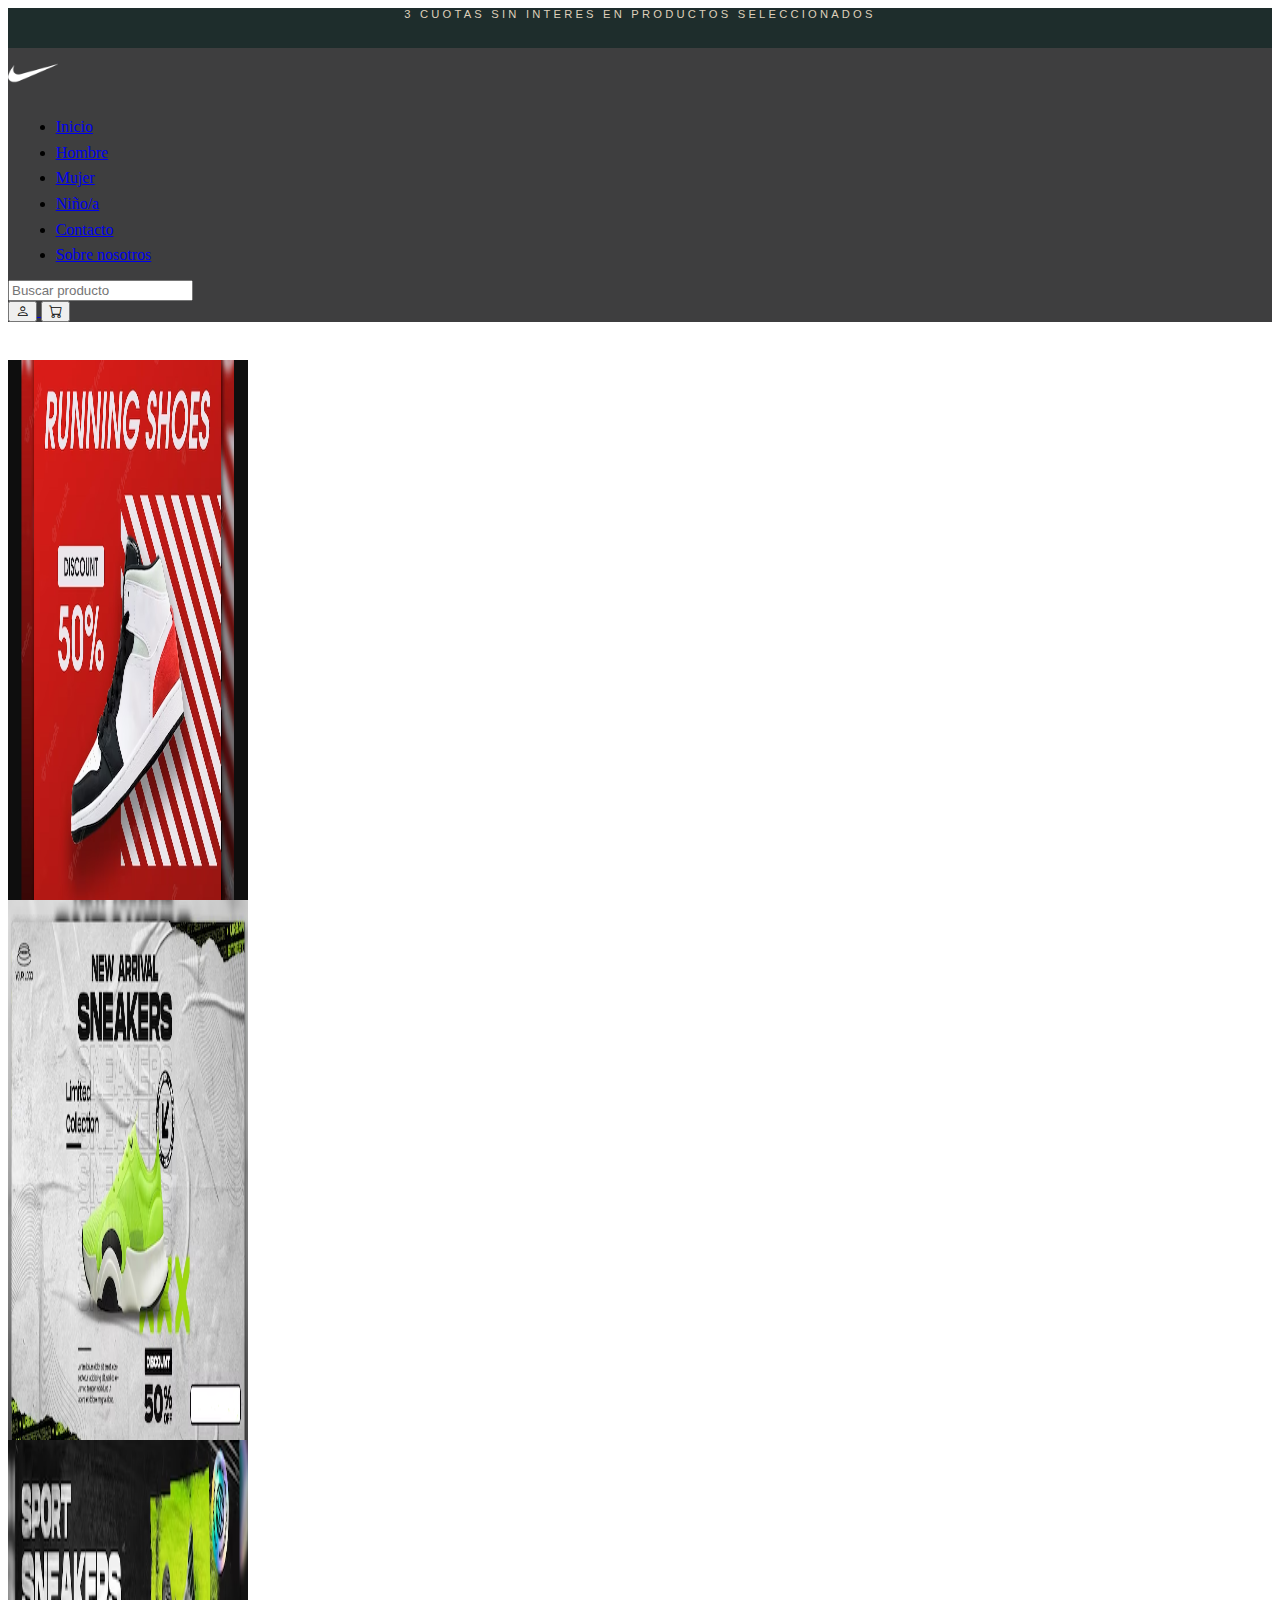
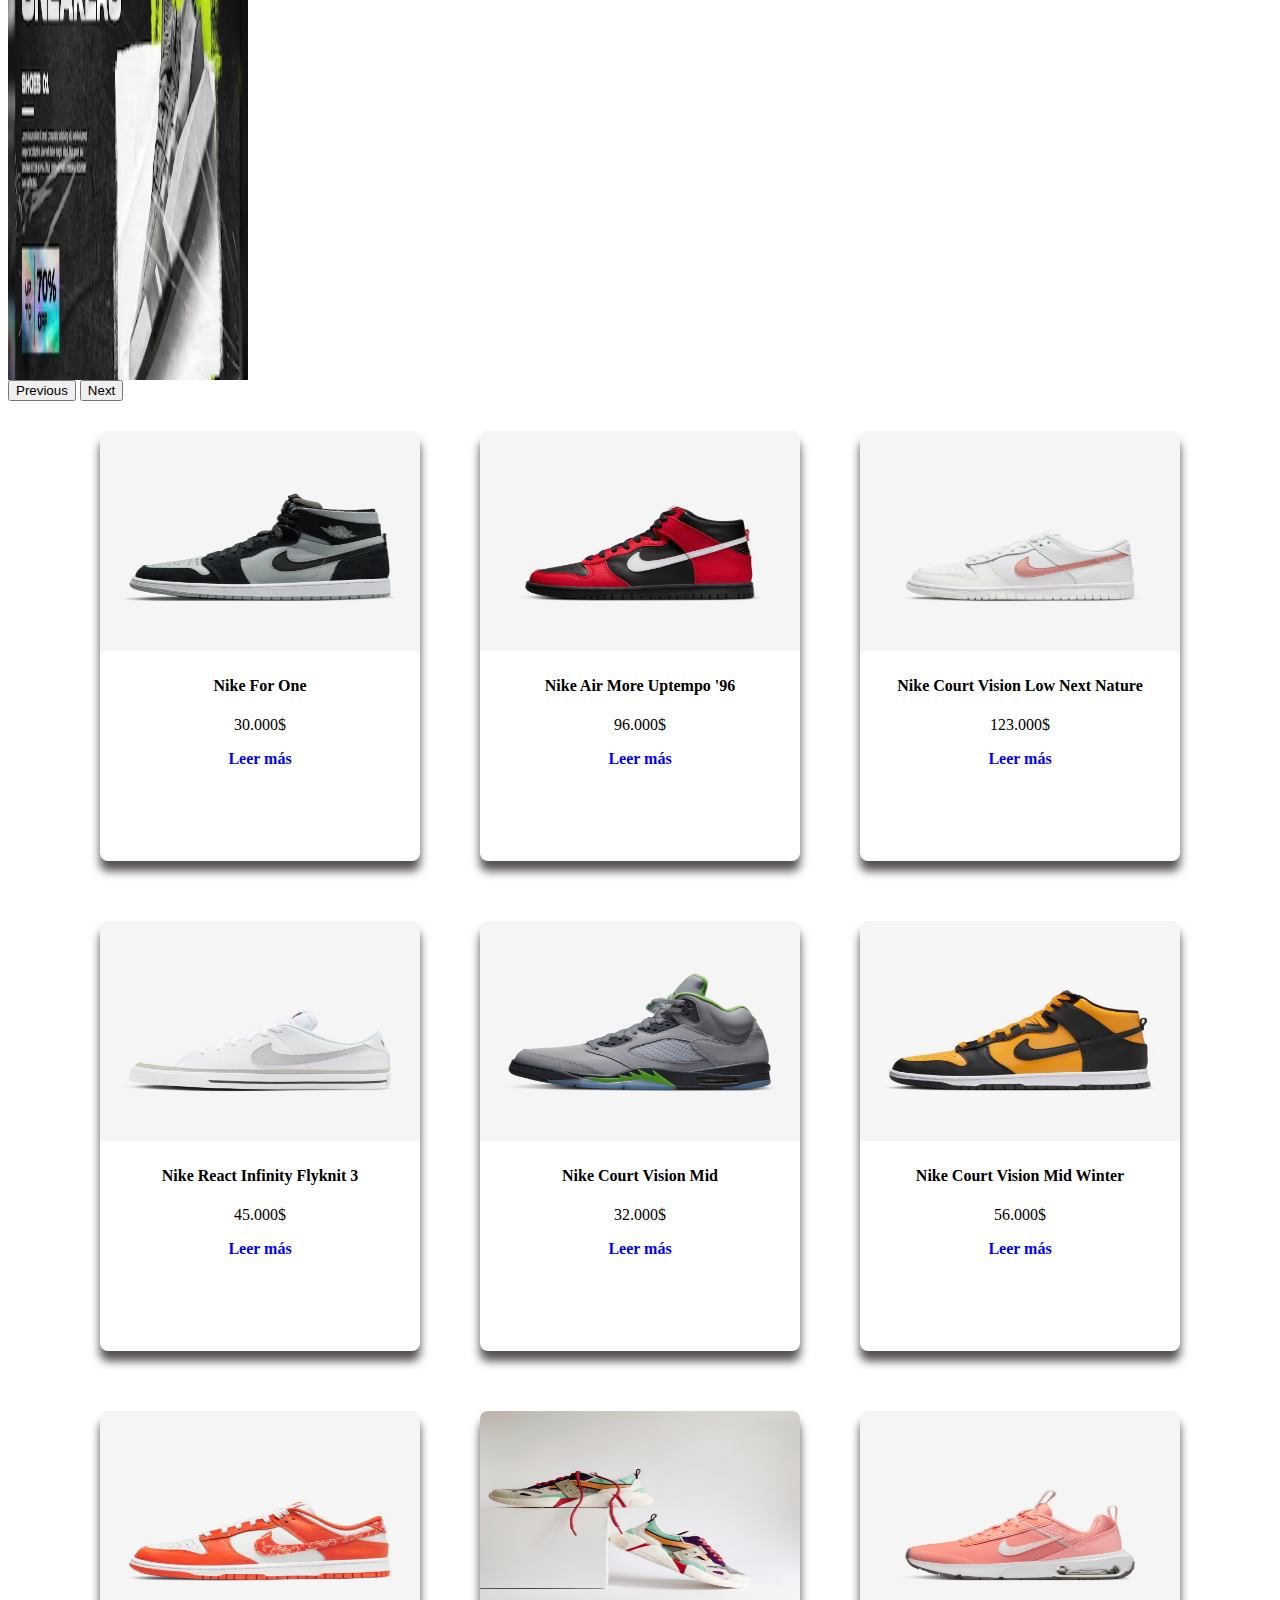
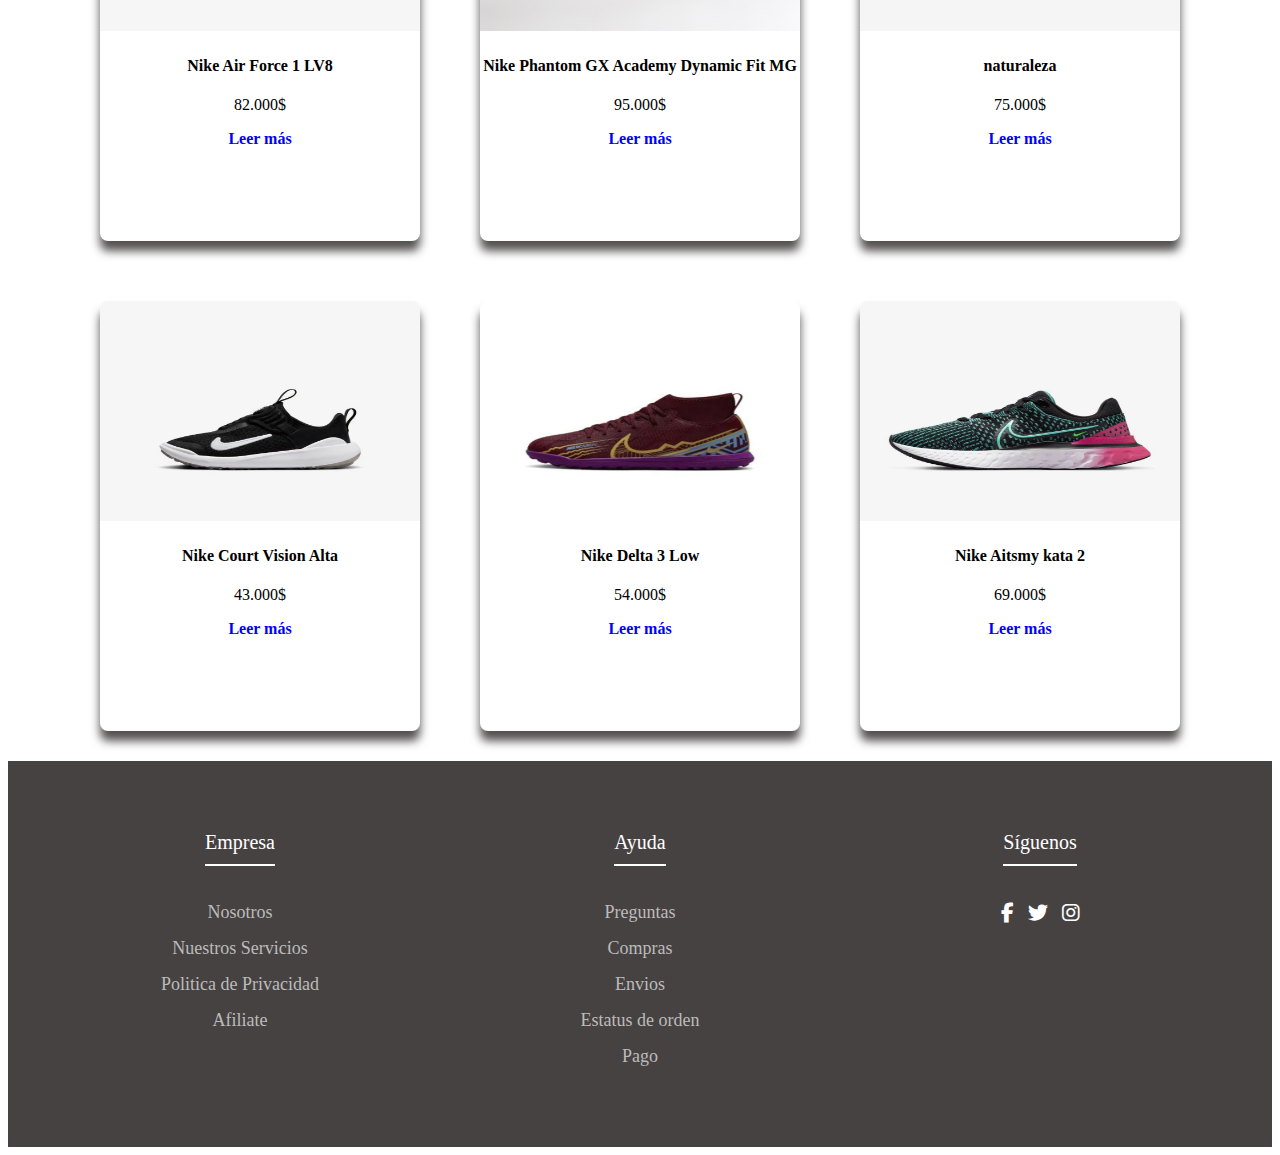
==== index.html @ ad6ff4ea "Se agrega el proyecto" ====
<!DOCTYPE html>
<html lang="en">

<head>
    <meta charset="UTF-8">
    <meta http-equiv="X-UA-Compatible" content="IE=edge">
    <meta name="viewport" content="width=device-width, initial-scale=1.0">
    <title>Nike Argentina | Tienda oficial</title>
    <link rel="stylesheet" href="/css/headear.css">
    <link rel="stylesheet" href="/css/style.css">
    <link rel="stylesheet" href="/css/footer.css">
    <link href="https://cdn.jsdelivr.net/npm/bootstrap@5.3.0-alpha3/dist/css/bootstrap.min.css" rel="stylesheet"
        integrity="sha384-KK94CHFLLe+nY2dmCWGMq91rCGa5gtU4mk92HdvYe+M/SXH301p5ILy+dN9+nJOZ" crossorigin="anonymous">
    <link rel="icon" href="./assets/nike-256.png">
    <link rel="stylesheet" href="https://cdn.jsdelivr.net/npm/bootstrap-icons@1.10.5/font/bootstrap-icons.css">
    <link rel="stylesheet" href="https://cdnjs.cloudflare.com/ajax/libs/font-awesome/6.4.0/css/all.min.css">
</head>

<body>
    <p class="topBanner d-flex justify-content-center align-items-center">3 CUOTAS SIN INTERES EN PRODUCTOS
        SELECCIONADOS</p>
    <header class="p-3 header-color">
        <div class="container">
            <div class="d-flex flex-wrap align-items-center justify-content-center justify-content-lg-start">
                <a href="/" class="d-flex align-items-center mb-2 mb-lg-0 text-white text-decoration-none">
                    <img class="logonikenav" src="./assets/nike-256.png" alt="logo nike en barra de navegacion">
                </a>
                <ul class="nav col-12 col-lg-auto me-lg-auto mb-2 justify-content-center mb-md-0 nav-lista">
                    <li><a href="#" class="nav-link px-2 text-secondary">Inicio</a></li>
                    <li><a href="#" class="nav-link px-2 text-white">Hombre</a></li>
                    <li><a href="#" class="nav-link px-2 text-white">Mujer</a></li>
                    <li><a href="#" class="nav-link px-2 text-white">Niño/a</a></li>
                    <li><a href="/pages/Contactanos.html" class="nav-link px-2 text-white">Contacto</a></li>
                    <li><a href="./pages/Acercadenosotros.html" class="nav-link px-2 text-white">Sobre
                            nosotros</a></li>
                </ul>
                <form class="col-12 col-lg-auto mb-3 mb-lg-0 me-lg-3 align-items-center" role="search">
                    <input type="search" class="form-control form-control-dark text-bg-white"
                        placeholder="Buscar producto" aria-label="Search">
                </form>
                <div class="text-end">
                    <a href="./pages/login.html">
                        <button type="button" class="btn btn-outline-light me-2"><i class="bi bi-person"></i></button>
                    </a>
                    <a href="./pages/carrito.html">
                        <button type="button" class="btn btn-outline-light">
                            <i class="bi bi-cart"></i>
                        </button>
                    </a>
                </div>
            </div>
        </div>
    </header>
    <main>
        <!-- Comienza el contenedor de promociones que esta debajo del navbar -->
        <div id="carouselExample" class="carousel slide carousel_padre">
            <div class="carousel-inner">
                <div class="carousel-item active carousel1">
                    <img src="/assets/img de bajo del navbar promociones1.png" class="d-block w-100 img2"
                        alt="imagen de zapatilla">
                </div>
                <div class="carousel-item carousel1">
                    <img src="/assets/img de bajo del navbar promociones2.png" class="d-block w-100 img2"
                        alt="imagen de zapatilla">
                </div>
                <div class="carousel-item carousel1">
                    <img src="/assets/img de bajo del navbar promociones3.png" class="d-block w-100 img2"
                        alt="imagen de zapatilla">
                </div>
            </div>
            <button class="carousel-control-prev" type="button" data-bs-target="#carouselExample" data-bs-slide="prev">
                <span class="carousel-control-prev-icon" aria-hidden="true"></span>
                <span class="visually-hidden">Previous</span>
            </button>
            <button class="carousel-control-next" type="button" data-bs-target="#carouselExample" data-bs-slide="next">
                <span class="carousel-control-next-icon" aria-hidden="true"></span>
                <span class="visually-hidden">Next</span>
            </button>
        </div>
        <!-- Aqui se termina y empiezan las tarjetas de zapatillas a la venta -->
        <div class="contenedor_card_padre">
            <div class="card">
                <img src="/assets/car1.jpg" alt="imagen de tarjetas1">
                <h4>Nike For One</h4>
                <p>30.000$</p>
                <a href="/pages/detalles-del-carrito.html">Leer más</a>
            </div>
            <div class="card">
                <img src="/assets/car2.png" alt="imagen de tarjetas2">
                <h4>Nike Air More Uptempo '96</h4>
                <p>96.000$</p>
                <a href="/pages/detalles-del-carrito.html">Leer más</a>
            </div>
            <div class="card">
                <img src="/assets/car3.jpg" alt="imagen de tarjetas3">
                <h4>Nike Court Vision Low Next Nature</h4>
                <p>123.000$</p>
                <a href="/pages/detalles-del-carrito.html">Leer más</a>
            </div>
            <div class="card">
                <img src="/assets/car4.jpg" alt=" imagen de tarjetas4">
                <h4>Nike React Infinity  Flyknit 3</h4>
                <p>45.000$</p>
                <a href="#">Leer más</a>
            </div>
            <div class="card">
                <img src="/assets/car5.png" alt="imagen de tarjetas5">
                <h4>Nike Court Vision Mid</h4>
                <p>32.000$</p>
                <a href="#">Leer más</a>
            </div>
            <div class="card">
                <img src="/assets/car6.png" alt="imagen de tarjetas6">
                <h4>Nike Court Vision Mid Winter</h4>
                <p>56.000$</p>
                <a href="#">Leer más</a>
            </div>
            <div class="card">
                <img src="/assets/car7.webp" alt="imagen de tarjetas7">
                <h4>Nike Air Force 1 LV8</h4>
                <p>82.000$</p>
                <a href="#">Leer más</a>
            </div>
            <div class="card">
                <img src="/assets/car8.jpg" alt="imagen de tarjetas8">
                <h4>Nike Phantom GX Academy Dynamic Fit MG</h4>
                <p>95.000$</p>
                <a href="/pages/detalles-del-carrito.html">Leer más</a>
            </div>
            <div class="card">
                <img src="/assets/car9.png" alt="imagen de tarjetas9">
                <h4>naturaleza</h4>
                <p>75.000$</p>
                <a href="#">Leer más</a>
            </div>
            <div class="card">
                <img src="/assets/car10.png" alt="imagen de tarjetas10">
                <h4>Nike Court Vision Alta</h4>
                <p>43.000$</p>
                <a href="#">Leer más</a>
            </div>
            <div class="card">
                <img src="/assets/car11.png" alt="imagen de tarjetas11">
                <h4>Nike Delta 3 Low</h4>
                <p>54.000$</p>
                <a href="#">Leer más</a>
            </div>
            <div class="card">
                <img src="/assets/car12.png" alt="imagen de tarjetas12">
                <h4>Nike Aitsmy kata 2</h4>
                <p>69.000$</p>
                <a href="#">Leer más</a>
            </div>
        </div>
        <!-- Aqui terminan las tarjetas -->
    </main>
    <footer>
        <div class="footer1">
            <div class="columnas1">
                <h3>Empresa</h3>
                <ul>
                    <li><a href="#"></a>Nosotros</li>
                    <li><a href="#"></a>Nuestros Servicios</li>
                    <li><a href="#"></a>Politica de Privacidad</li>
                    <li><a href="#"></a>Afiliate</li>
                </ul>
            </div>
            <div class="columnas1">
                <h3>Ayuda</h3>
                <ul>
                    <li><a href="#"></a>Preguntas</li>
                    <li><a href="#"></a>Compras</li>
                    <li><a href="#"></a>Envios</li>
                    <li><a href="#"></a>Estatus de orden</li>
                    <li><a href="#"></a>Pago</li>
                </ul>
            </div>
            <div class="columnas1">
                <h3>Síguenos</h3>
                <ul class="social-icons">
                    <li><a href="#"><i class="fab fa-facebook-f"></i></a></li>
                    <li><a href="#"><i class="fab fa-twitter"></i></a></li>
                    <li><a href="#"><i class="fab fa-instagram"></i></a></li>
                </ul>
            </div>
        </div>
    </footer>
    <script src="https://cdn.jsdelivr.net/npm/bootstrap@5.3.0-alpha3/dist/js/bootstrap.bundle.min.js"
        integrity="sha384-ENjdO4Dr2bkBIFxQpeoTz1HIcje39Wm4jDKdf19U8gI4ddQ3GYNS7NTKfAdVQSZe"
        crossorigin="anonymous"></script>
</body>

</html>

</html>
---- css/headear.css ----
.header-color{
    background: rgba(12, 13, 14, 0.795);
}
header ul li{
    margin: 0.6vw;
}
header ul li:hover a{
    background-color: none;
    color: #0a5071;
    padding: 1px;
}
.logonikenav{
    height: 50px;
}
.topBanner {
    height: 2.5rem;
    font-family: 'Montserrat', sans-serif;
    font-size: 0.7rem;
    letter-spacing: 0.2rem;
    text-align: center;
    color: #dfd0bb;
    background-color: #1e2d2c;
    margin: 0;
}
---- css/style.css ----
body{
    background-image: url(/assets/1111.jpg);
    background-size: 100%;
    background-size:cover;
}
.carousel_padre{
margin-top: 3%;
}

.carousel1{
    width: 19%;
    height: 60vh;
    max-height: 50vw;
}
.img2{
    background-size: contain;
    width: 100%;
    height: 100%;
}
.contenedor_card_padre{
    width: 100%;
    max-width: 1200px;
    /* min-height: 430px; */
    display: flex;
    flex-wrap: wrap;
    justify-content: center;
    margin: auto;

}
.card{
width: 320px;
height: 430px;
border-radius: 8px;
overflow: hidden;
text-align: center;
margin: 30px;
box-shadow: 0 10px 10px 0px rgb(85, 81, 81);
transition: all 0.25s;
}
.card img{
    width: 320px;
    height: 220px;
    background-size: contain;   
}
.card h4{
    font-weight: 600;
}
.card p{
    padding: 0 1rem;
    font-size: medium;
}
.card a{
    text-decoration: none;
    font-weight: 600;
    margin-bottom: 20px;
    color: blue;
}
.card:hover{
    transform: translateY(-15px);
    box-shadow: 0 15px 20px 0px black;
}
---- css/footer.css ----
footer {
    background-color: rgb(71, 66, 66);
    color: #fff;
    padding: 50px 0;
  }
  
  .footer1 {
    display: flex;
    justify-content: space-between;
    max-width: 1200px;
    margin: 0 auto;
    cursor: pointer;
    
  }
  
  .columnas1 {
    flex: 1;
    text-align: center;
  }
  
  .columnas1 h3 {
    font-size: 20px;
    margin-bottom: 20px;
    font-size: 20px;
    color: #fff;
    font-weight: 500;
    border-bottom: 2px solid #fff;
    padding-bottom: 10px;
    display: inline-block;
  }
  
  .columnas1 ul {
    list-style-type: none;
    padding: 0;
    margin-bottom: 30px;
  }
  
  .columnas1 li {
    margin-bottom: 10px;
    font-size: 18px;
    text-decoration: none;
    color: #BBBBBB;
    display: block;
    margin-bottom: 15px;
    transition: all 3s ease;
  }
  
  .social-icons li {
    display: inline-block;
    margin: 0 5px;
  }
  
  .social-icons a {
    color: #fff;
    font-size: 20px;
    transition: color 0.3s ease;
  }
  
  .social-icons a:hover {
    color: black;
  }
  
  @media (max-width: 768px) {
    .container {
      flex-direction: column;
    }
  }
  .lista1{
    text-decoration: none;
  }
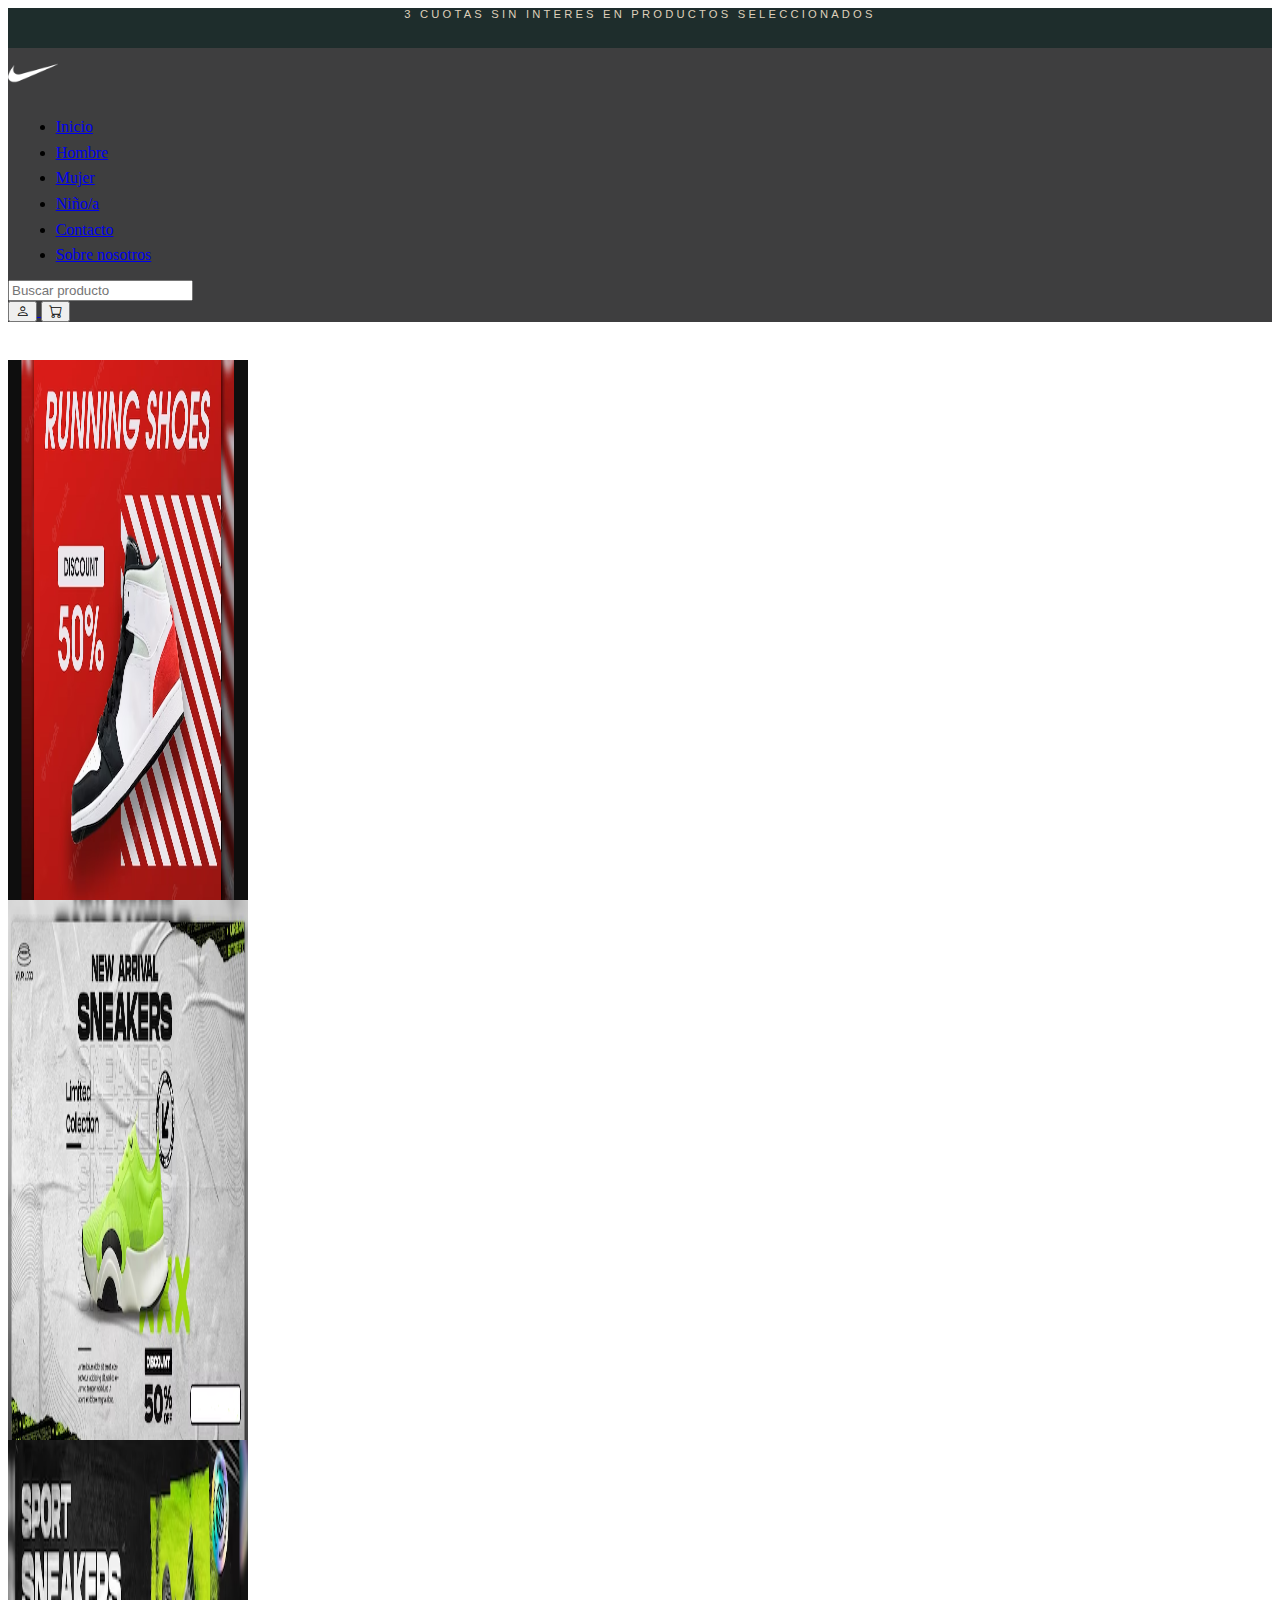
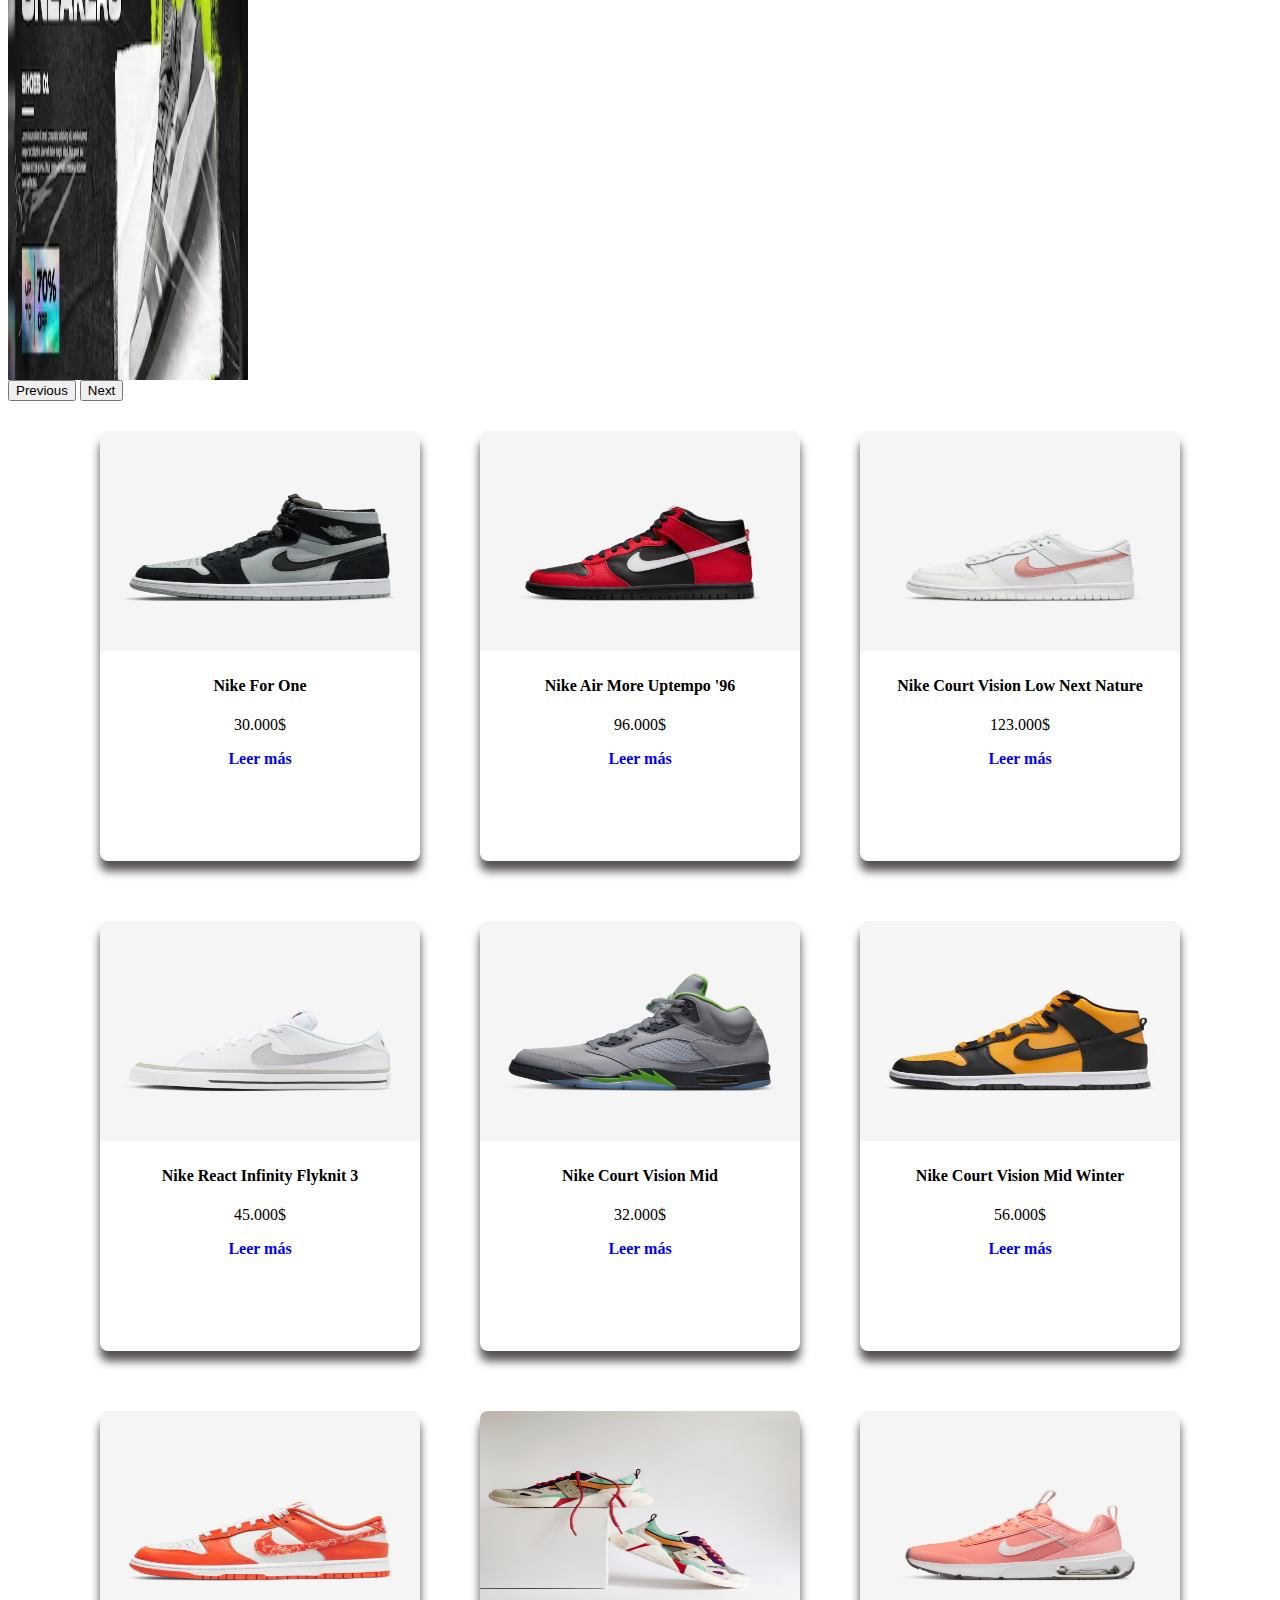
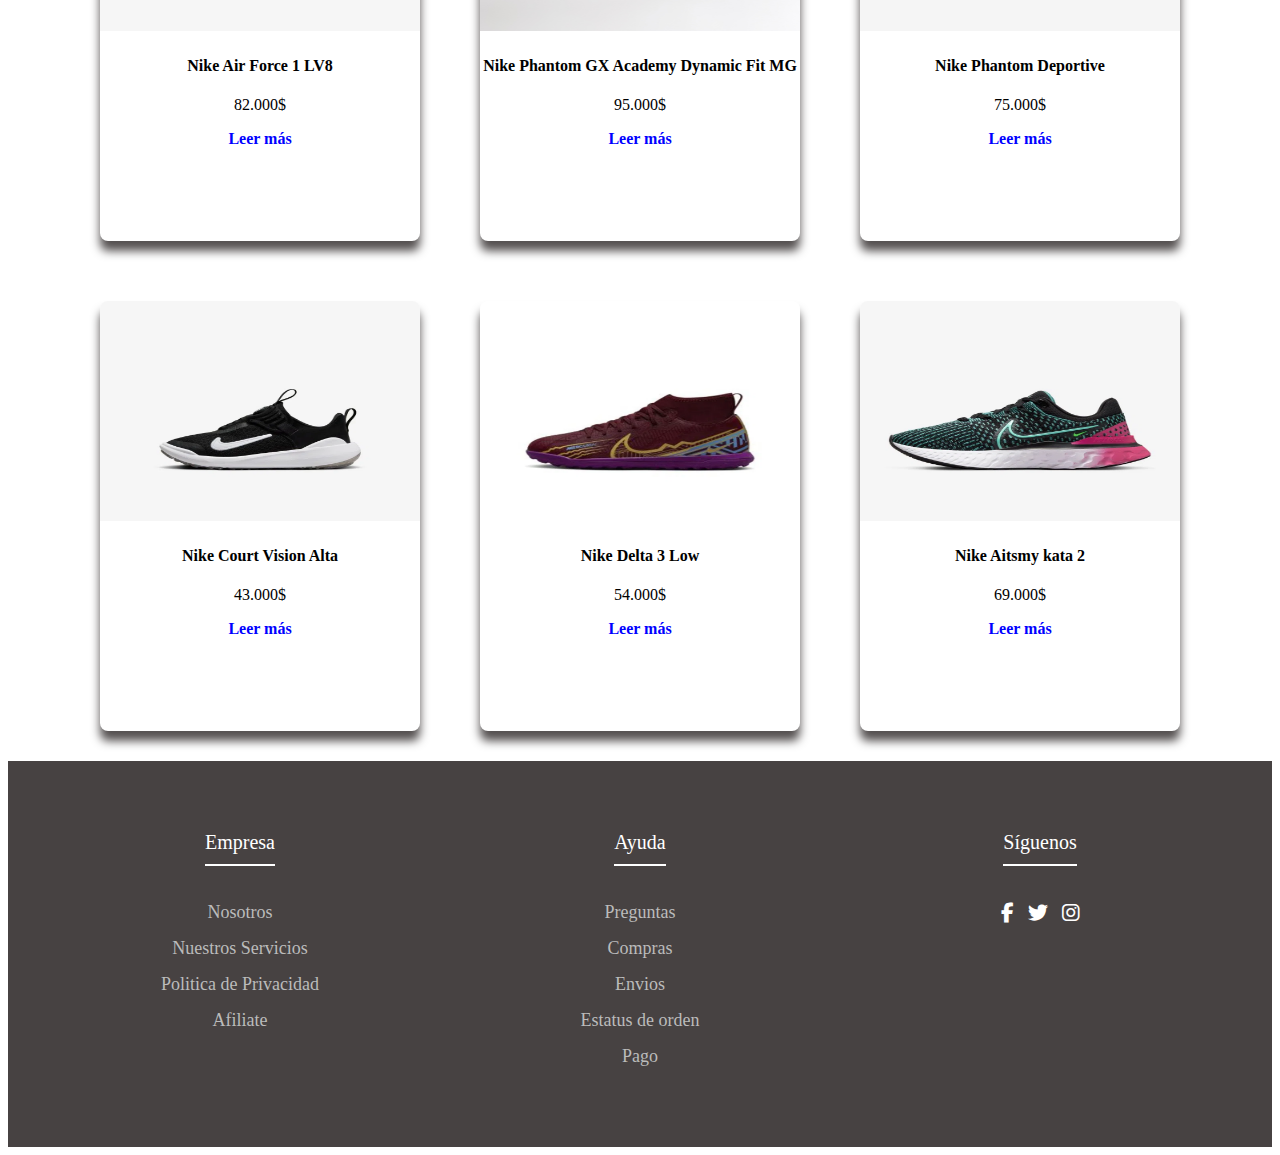
==== commit a2510dda: "Cambios" ====
--- a/index.html
+++ b/index.html
@@ -113,7 +113,7 @@
                 <img src="/assets/car6.png" alt="imagen de tarjetas6">
                 <h4>Nike Court Vision Mid Winter</h4>
                 <p>56.000$</p>
-                <a href="#">Leer más</a>
+                <a href="/pages/detalles-del-carrito.html">Leer más</a>
             </div>
             <div class="card">
                 <img src="/assets/car7.webp" alt="imagen de tarjetas7">
@@ -129,7 +129,7 @@
             </div>
             <div class="card">
                 <img src="/assets/car9.png" alt="imagen de tarjetas9">
-                <h4>naturaleza</h4>
+                <h4>Nike Phantom Deportive</h4>
                 <p>75.000$</p>
                 <a href="#">Leer más</a>
             </div>
